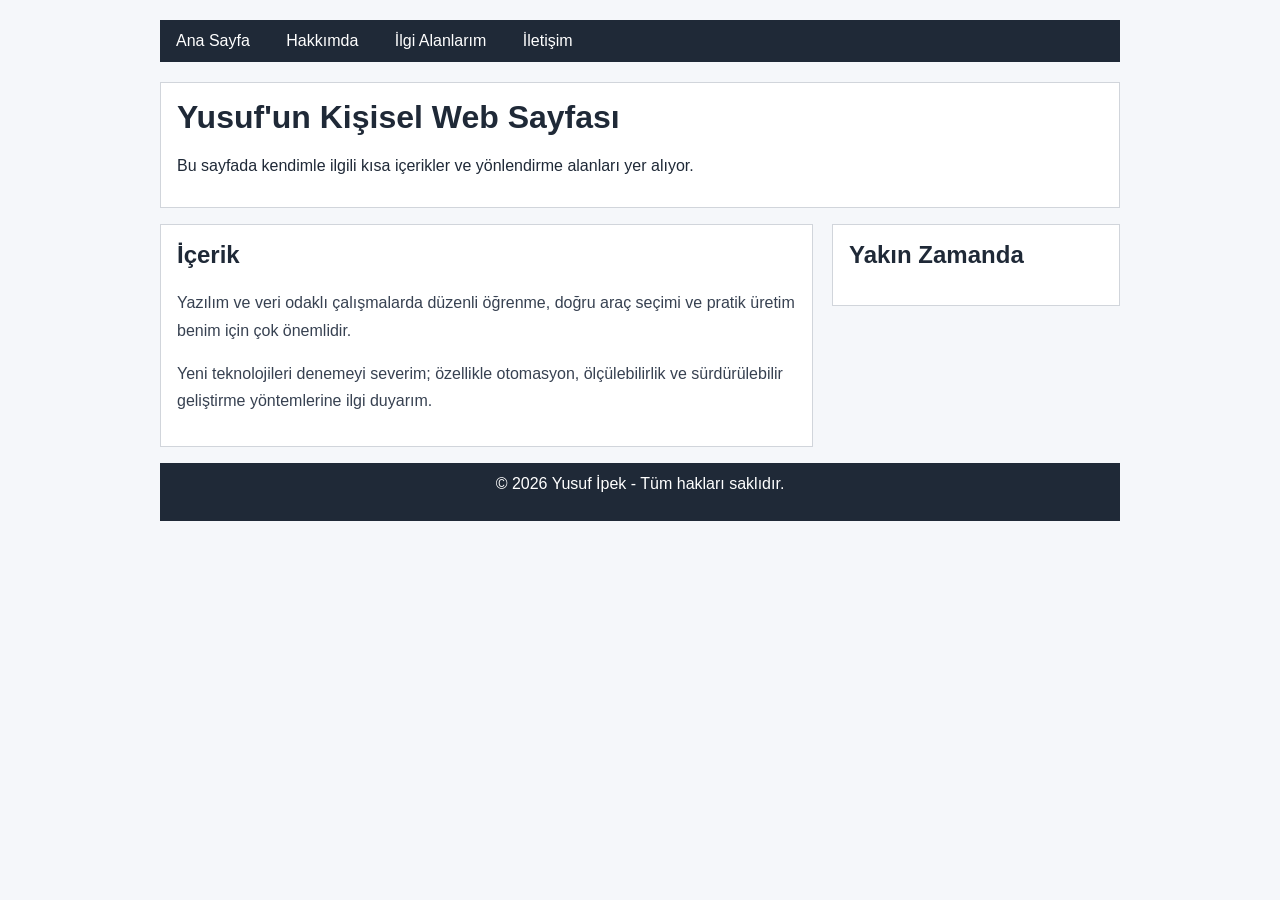
==== index.html @ bdb3c90d "utf-8 kaydı düzeltmesi" ====
<!doctype html>
<html lang="tr">
<head>
  <meta charset="utf-8">
  <meta name="viewport" content="width=device-width, initial-scale=1">
  <title>Yusuf - Ana Sayfa</title>
  <link rel="stylesheet" href="styles.css">
</head>
<body>
  <div class="container">
    <nav>
      <ul>
        <li><a href="index.html">Ana Sayfa</a></li>
        <li><a href="about.html">Hakkımda</a></li>
        <li><a href="interests.html">İlgi Alanlarım</a></li>
        <li><a href="contact.html">İletişim</a></li>
      </ul>
    </nav>

    <header>
      <h1>Yusuf'un Kişisel Web Sayfası</h1>
      <p>Bu sayfada kendimle ilgili kısa içerikler ve yönlendirme alanları yer alıyor.</p>
    </header>

    <main class="layout">
      <section class="content-box content">
        <h2>İçerik</h2>
        <p>Yazılım ve veri odaklı çalışmalarda düzenli öğrenme, doğru araç seçimi ve pratik üretim benim için çok önemlidir.</p>
        <p>Yeni teknolojileri denemeyi severim; özellikle otomasyon, ölçülebilirlik ve sürdürülebilir geliştirme yöntemlerine ilgi duyarım.</p>
      </section>

      <aside class="content-box sidebar">
        <h2>Yakın Zamanda</h2>
        <p></p>
        <p></p>
      </aside>
    </main>

    <footer>
      <p>© 2026 Yusuf İpek - Tüm hakları saklıdır.</p>
    </footer>
  </div>
</body>
</html>
---- styles.css ----
﻿body {
  margin: 0;
  font-family: Arial, sans-serif;
  background-color: #f5f7fa;
  color: #1f2937;
}

h1, h2, p {
  margin-top: 0;
}

.container {
  max-width: 960px;
  margin: 0 auto;
  padding: 20px;
}

nav ul {
  list-style: none;
  margin: 0 0 20px 0;
  padding: 0;
  background-color: #1f2937;
}

nav ul li {
  display: inline-block;
}

nav a {
  display: inline-block;
  padding: 12px 16px;
  color: #ffffff;
  text-decoration: none;
  transition: background-color 0.2s ease;
}

nav a:hover {
  background-color: #2563eb;
}

header {
  background-color: #ffffff;
  border: 1px solid #d1d5db;
  padding: 16px;
  margin-bottom: 16px;
}

.layout {
  font-size: 0;
  margin-bottom: 16px;
}

.content-box {
  display: inline-block;
  vertical-align: top;
  background-color: #ffffff;
  border: 1px solid #d1d5db;
  padding: 16px;
  box-sizing: border-box;
  font-size: 16px;
}

.content {
  width: 68%;
  margin-right: 2%;
}

.sidebar {
  width: 30%;
}

.content p {
  font-size: 16px;
  color: #374151;
  line-height: 1.7;
  text-align: left;
}

.sidebar p {
  font-size: 15px;
  color: #111827;
  line-height: 1.6;
  text-align: justify;
}

.content a,
.sidebar a {
  color: #2563eb;
  text-decoration: none;
}

.content a:hover,
.sidebar a:hover {
  text-decoration: underline;
}

.content ul,
.content ol,
.sidebar ul {
  margin: 0 0 14px 20px;
  padding: 0;
  line-height: 1.6;
  color: #374151;
}

footer {
  background-color: #1f2937;
  color: #ffffff;
  text-align: center;
  padding: 12px;
}
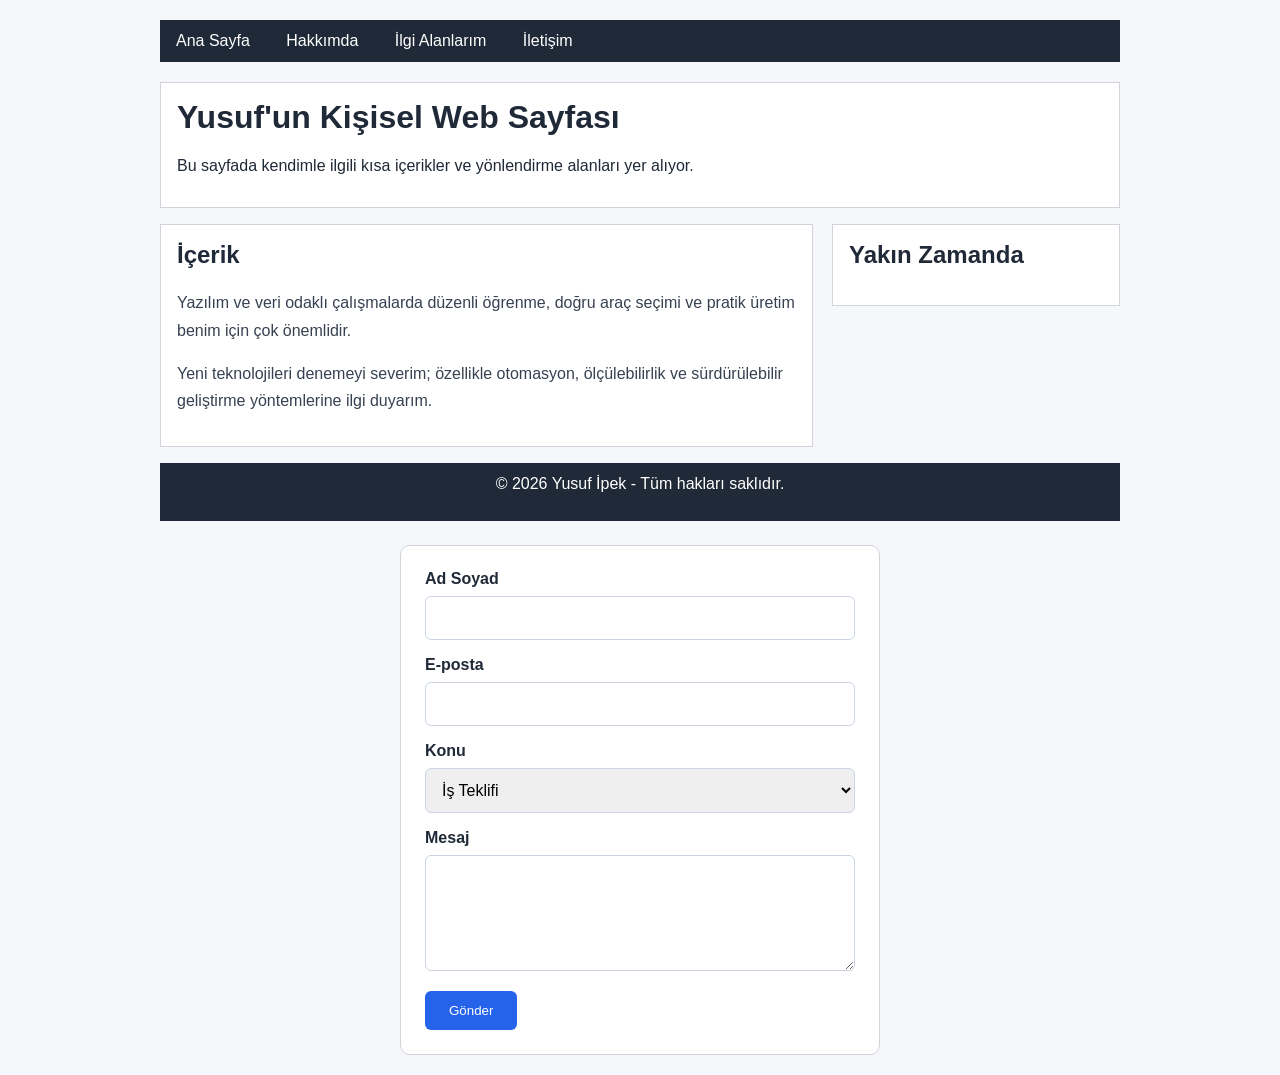
==== commit 39b61c50: "iletişim formu eklendi v1" ====
--- a/index.html
+++ b/index.html
@@ -39,6 +39,33 @@
     <footer>
       <p>© 2026 Yusuf İpek - Tüm hakları saklıdır.</p>
     </footer>
+    <div class="contact-container">
+      <form action="#" method="post">
+        <div>
+          <label for="full-name">Ad Soyad</label>
+          <input type="text" id="full-name" name="full-name">
+        </div>
+        <div>
+          <label for="email">E-posta</label>
+          <input type="email" id="email" name="email">
+        </div>
+        <div>
+          <label for="subject">Konu</label>
+          <select id="subject" name="subject">
+            <option value="is-teklifi">&#304;&#351; Teklifi</option>
+            <option value="soru">Soru</option>
+            <option value="geri-bildirim">Geri Bildirim</option>
+          </select>
+        </div>
+        <div>
+          <label for="message">Mesaj</label>
+          <textarea id="message" name="message" rows="5"></textarea>
+        </div>
+        <div>
+          <button type="submit">G&ouml;nder</button>
+        </div>
+      </form>
+    </div>
   </div>
 </body>
 </html>
--- a/styles.css
+++ b/styles.css
@@ -109,3 +109,40 @@
   text-align: center;
   padding: 12px;
 }
+
+.contact-container {
+  width: 50%;
+  margin: 24px auto 0;
+  padding: 24px;
+  background-color: #ffffff;
+  border: 1px solid #d1d5db;
+  border-radius: 10px;
+  box-sizing: border-box;
+}
+
+.contact-container label {
+  display: block;
+  margin-bottom: 8px;
+  font-weight: 600;
+}
+
+.contact-container input,
+.contact-container select,
+.contact-container textarea {
+  width: 100%;
+  padding: 12px;
+  margin-bottom: 16px;
+  border: 1px solid #cbd5e1;
+  border-radius: 6px;
+  box-sizing: border-box;
+  font: inherit;
+}
+
+.contact-container button {
+  background-color: #2563eb;
+  color: #ffffff;
+  border: none;
+  padding: 12px 24px;
+  border-radius: 6px;
+  cursor: pointer;
+}
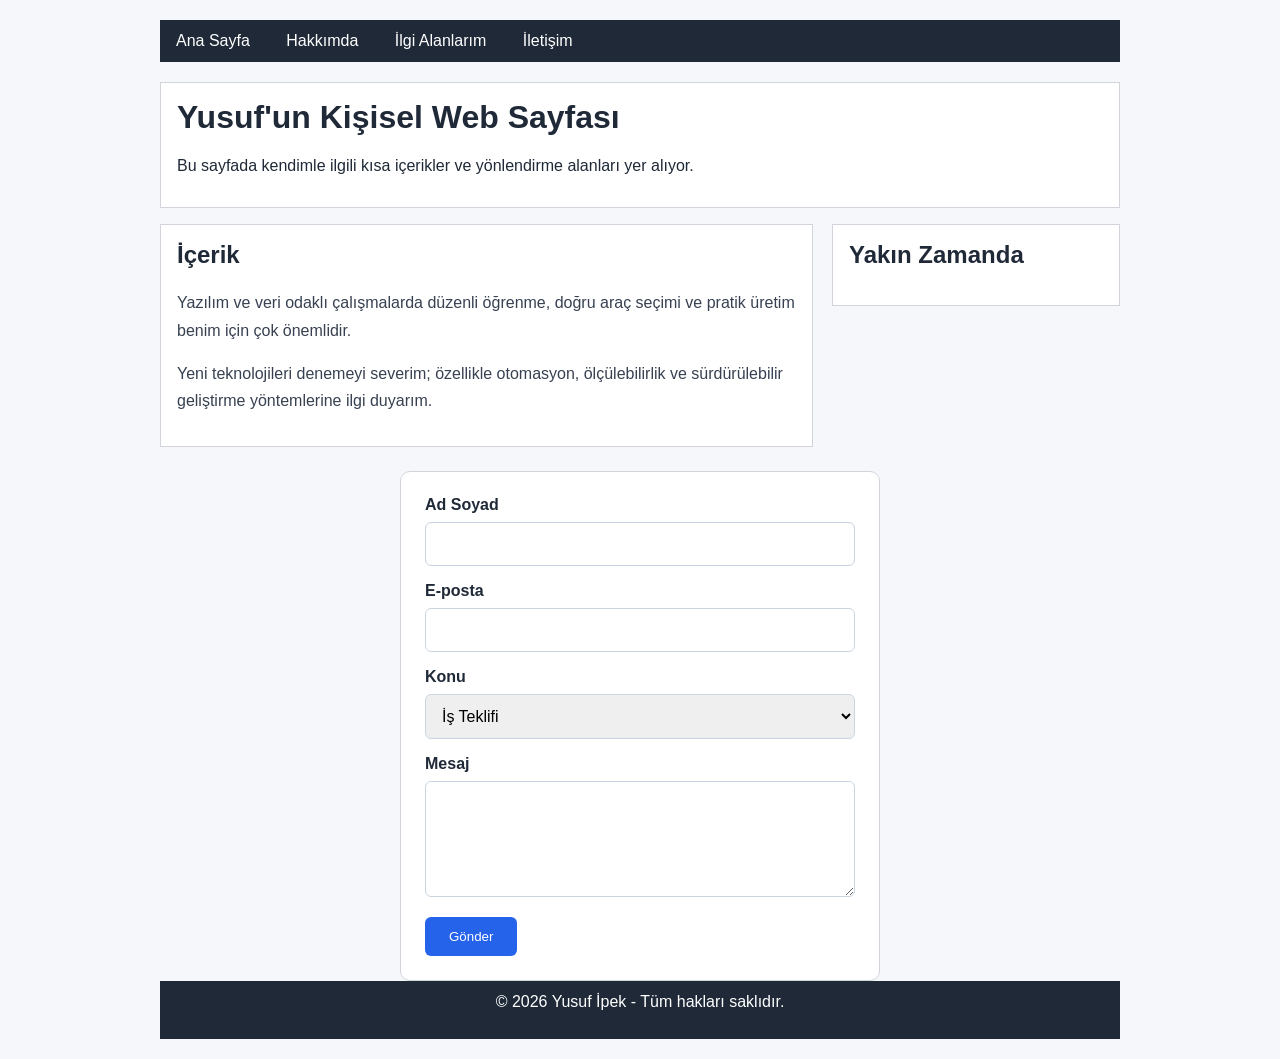
==== commit 2f8f5bbf: "iletişim formu eklendi v2" ====
--- a/index.html
+++ b/index.html
@@ -4,41 +4,38 @@
   <meta charset="utf-8">
   <meta name="viewport" content="width=device-width, initial-scale=1">
   <title>Yusuf - Ana Sayfa</title>
-  <link rel="stylesheet" href="styles.css">
+  <link rel="stylesheet" href="styles.css?v=2">
 </head>
 <body>
   <div class="container">
     <nav>
       <ul>
         <li><a href="index.html">Ana Sayfa</a></li>
-        <li><a href="about.html">Hakkımda</a></li>
-        <li><a href="interests.html">İlgi Alanlarım</a></li>
-        <li><a href="contact.html">İletişim</a></li>
+        <li><a href="about.html">Hakk&#305;mda</a></li>
+        <li><a href="interests.html">&#304;lgi Alanlar&#305;m</a></li>
+        <li><a href="contact.html">&#304;leti&#351;im</a></li>
       </ul>
     </nav>
 
     <header>
-      <h1>Yusuf'un Kişisel Web Sayfası</h1>
-      <p>Bu sayfada kendimle ilgili kısa içerikler ve yönlendirme alanları yer alıyor.</p>
+      <h1>Yusuf'un Ki&#351;isel Web Sayfas&#305;</h1>
+      <p>Bu sayfada kendimle ilgili k&#305;sa i&ccedil;erikler ve y&ouml;nlendirme alanlar&#305; yer al&#305;yor.</p>
     </header>
 
     <main class="layout">
       <section class="content-box content">
-        <h2>İçerik</h2>
-        <p>Yazılım ve veri odaklı çalışmalarda düzenli öğrenme, doğru araç seçimi ve pratik üretim benim için çok önemlidir.</p>
-        <p>Yeni teknolojileri denemeyi severim; özellikle otomasyon, ölçülebilirlik ve sürdürülebilir geliştirme yöntemlerine ilgi duyarım.</p>
+        <h2>&#304;&ccedil;erik</h2>
+        <p>Yaz&#305;l&#305;m ve veri odakl&#305; &ccedil;al&#305;&#351;malarda d&uuml;zenli &ouml;&#287;renme, do&#287;ru ara&ccedil; se&ccedil;imi ve pratik &uuml;retim benim i&ccedil;in &ccedil;ok &ouml;nemlidir.</p>
+        <p>Yeni teknolojileri denemeyi severim; &ouml;zellikle otomasyon, &ouml;l&ccedil;&uuml;lebilirlik ve s&uuml;rd&uuml;r&uuml;lebilir geli&#351;tirme y&ouml;ntemlerine ilgi duyar&#305;m.</p>
       </section>
 
       <aside class="content-box sidebar">
-        <h2>Yakın Zamanda</h2>
+        <h2>Yak&#305;n Zamanda</h2>
         <p></p>
         <p></p>
       </aside>
     </main>
 
-    <footer>
-      <p>© 2026 Yusuf İpek - Tüm hakları saklıdır.</p>
-    </footer>
     <div class="contact-container">
       <form action="#" method="post">
         <div>
@@ -66,6 +63,10 @@
         </div>
       </form>
     </div>
+
+    <footer>
+      <p>&copy; 2026 Yusuf &#304;pek - T&uuml;m haklar&#305; sakl&#305;d&#305;r.</p>
+    </footer>
   </div>
 </body>
 </html>
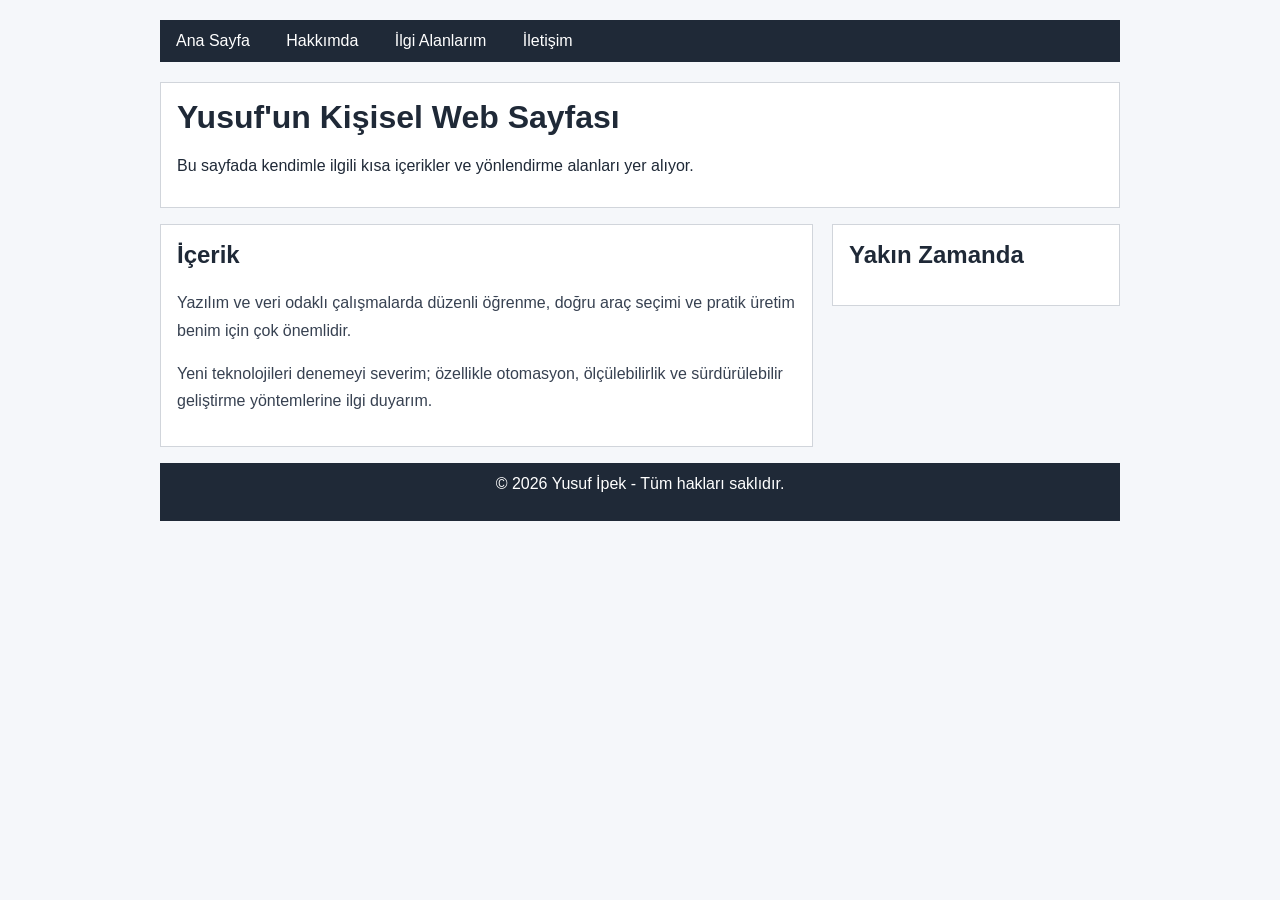
==== commit 4d264c71: "iletişim formu eklendi v3" ====
--- a/index.html
+++ b/index.html
@@ -11,61 +11,33 @@
     <nav>
       <ul>
         <li><a href="index.html">Ana Sayfa</a></li>
-        <li><a href="about.html">Hakk&#305;mda</a></li>
-        <li><a href="interests.html">&#304;lgi Alanlar&#305;m</a></li>
-        <li><a href="contact.html">&#304;leti&#351;im</a></li>
+        <li><a href="about.html">Hakkımda</a></li>
+        <li><a href="interests.html">İlgi Alanlarım</a></li>
+        <li><a href="contact.html">İletişim</a></li>
       </ul>
     </nav>
 
     <header>
-      <h1>Yusuf'un Ki&#351;isel Web Sayfas&#305;</h1>
-      <p>Bu sayfada kendimle ilgili k&#305;sa i&ccedil;erikler ve y&ouml;nlendirme alanlar&#305; yer al&#305;yor.</p>
+      <h1>Yusuf'un Kişisel Web Sayfası</h1>
+      <p>Bu sayfada kendimle ilgili kısa içerikler ve yönlendirme alanları yer alıyor.</p>
     </header>
 
     <main class="layout">
       <section class="content-box content">
-        <h2>&#304;&ccedil;erik</h2>
-        <p>Yaz&#305;l&#305;m ve veri odakl&#305; &ccedil;al&#305;&#351;malarda d&uuml;zenli &ouml;&#287;renme, do&#287;ru ara&ccedil; se&ccedil;imi ve pratik &uuml;retim benim i&ccedil;in &ccedil;ok &ouml;nemlidir.</p>
-        <p>Yeni teknolojileri denemeyi severim; &ouml;zellikle otomasyon, &ouml;l&ccedil;&uuml;lebilirlik ve s&uuml;rd&uuml;r&uuml;lebilir geli&#351;tirme y&ouml;ntemlerine ilgi duyar&#305;m.</p>
+        <h2>İçerik</h2>
+        <p>Yazılım ve veri odaklı çalışmalarda düzenli öğrenme, doğru araç seçimi ve pratik üretim benim için çok önemlidir.</p>
+        <p>Yeni teknolojileri denemeyi severim; özellikle otomasyon, ölçülebilirlik ve sürdürülebilir geliştirme yöntemlerine ilgi duyarım.</p>
       </section>
 
       <aside class="content-box sidebar">
-        <h2>Yak&#305;n Zamanda</h2>
+        <h2>Yakın Zamanda</h2>
         <p></p>
         <p></p>
       </aside>
     </main>
 
-    <div class="contact-container">
-      <form action="#" method="post">
-        <div>
-          <label for="full-name">Ad Soyad</label>
-          <input type="text" id="full-name" name="full-name">
-        </div>
-        <div>
-          <label for="email">E-posta</label>
-          <input type="email" id="email" name="email">
-        </div>
-        <div>
-          <label for="subject">Konu</label>
-          <select id="subject" name="subject">
-            <option value="is-teklifi">&#304;&#351; Teklifi</option>
-            <option value="soru">Soru</option>
-            <option value="geri-bildirim">Geri Bildirim</option>
-          </select>
-        </div>
-        <div>
-          <label for="message">Mesaj</label>
-          <textarea id="message" name="message" rows="5"></textarea>
-        </div>
-        <div>
-          <button type="submit">G&ouml;nder</button>
-        </div>
-      </form>
-    </div>
-
     <footer>
-      <p>&copy; 2026 Yusuf &#304;pek - T&uuml;m haklar&#305; sakl&#305;d&#305;r.</p>
+      <p>© 2026 Yusuf İpek - Tüm hakları saklıdır.</p>
     </footer>
   </div>
 </body>
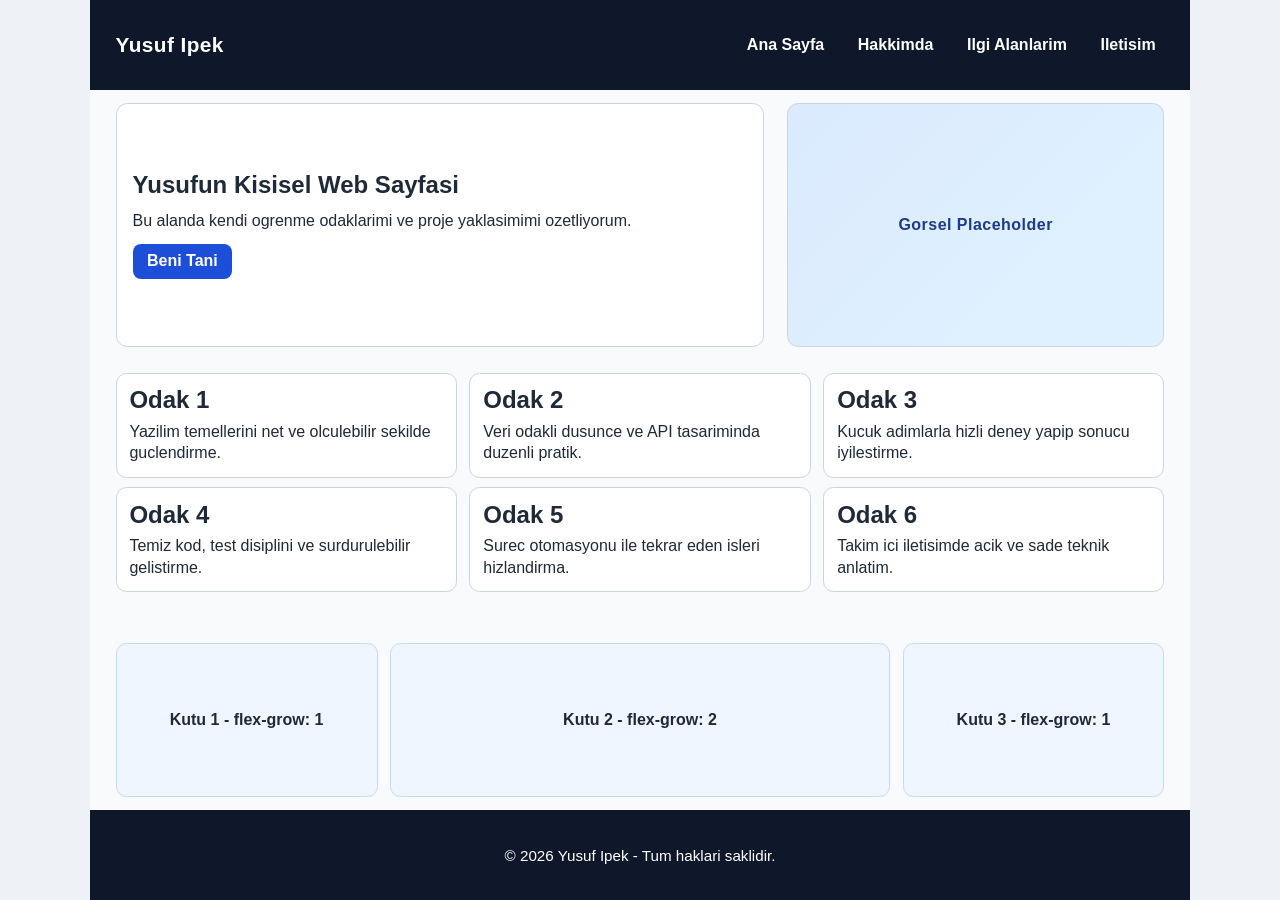
==== commit 2c383b6f: "responsive tasarım v1" ====
--- a/index.html
+++ b/index.html
@@ -4,40 +4,64 @@
   <meta charset="utf-8">
   <meta name="viewport" content="width=device-width, initial-scale=1">
   <title>Yusuf - Ana Sayfa</title>
-  <link rel="stylesheet" href="styles.css?v=2">
+  <link rel="stylesheet" href="styles.css">
 </head>
 <body>
-  <div class="container">
-    <nav>
-      <ul>
+  <div class="wrapper">
+    <nav class="navbar">
+      <div class="logo">Yusuf Ipek</div>
+      <ul class="nav-links">
         <li><a href="index.html">Ana Sayfa</a></li>
-        <li><a href="about.html">Hakkımda</a></li>
-        <li><a href="interests.html">İlgi Alanlarım</a></li>
-        <li><a href="contact.html">İletişim</a></li>
+        <li><a href="about.html">Hakkimda</a></li>
+        <li><a href="interests.html">Ilgi Alanlarim</a></li>
+        <li><a href="contact.html">Iletisim</a></li>
       </ul>
     </nav>
 
-    <header>
-      <h1>Yusuf'un Kişisel Web Sayfası</h1>
-      <p>Bu sayfada kendimle ilgili kısa içerikler ve yönlendirme alanları yer alıyor.</p>
-    </header>
+    <section class="hero">
+      <div class="hero-copy">
+        <h1>Yusufun Kisisel Web Sayfasi</h1>
+        <p>Bu alanda kendi ogrenme odaklarimi ve proje yaklasimimi ozetliyorum.</p>
+        <a class="hero-btn" href="about.html">Beni Tani</a>
+      </div>
+      <div class="hero-visual">Gorsel Placeholder</div>
+    </section>
 
-    <main class="layout">
-      <section class="content-box content">
-        <h2>İçerik</h2>
-        <p>Yazılım ve veri odaklı çalışmalarda düzenli öğrenme, doğru araç seçimi ve pratik üretim benim için çok önemlidir.</p>
-        <p>Yeni teknolojileri denemeyi severim; özellikle otomasyon, ölçülebilirlik ve sürdürülebilir geliştirme yöntemlerine ilgi duyarım.</p>
-      </section>
+    <section class="cards-section">
+      <article class="info-card">
+        <h2>Odak 1</h2>
+        <p>Yazilim temellerini net ve olculebilir sekilde guclendirme.</p>
+      </article>
+      <article class="info-card">
+        <h2>Odak 2</h2>
+        <p>Veri odakli dusunce ve API tasariminda duzenli pratik.</p>
+      </article>
+      <article class="info-card">
+        <h2>Odak 3</h2>
+        <p>Kucuk adimlarla hizli deney yapip sonucu iyilestirme.</p>
+      </article>
+      <article class="info-card">
+        <h2>Odak 4</h2>
+        <p>Temiz kod, test disiplini ve surdurulebilir gelistirme.</p>
+      </article>
+      <article class="info-card">
+        <h2>Odak 5</h2>
+        <p>Surec otomasyonu ile tekrar eden isleri hizlandirma.</p>
+      </article>
+      <article class="info-card">
+        <h2>Odak 6</h2>
+        <p>Takim ici iletisimde acik ve sade teknik anlatim.</p>
+      </article>
+    </section>
 
-      <aside class="content-box sidebar">
-        <h2>Yakın Zamanda</h2>
-        <p></p>
-        <p></p>
-      </aside>
-    </main>
+    <section class="grow-recap">
+      <div class="grow-box grow-1">Kutu 1 - flex-grow: 1</div>
+      <div class="grow-box grow-2">Kutu 2 - flex-grow: 2</div>
+      <div class="grow-box grow-3">Kutu 3 - flex-grow: 1</div>
+    </section>
 
-    <footer>
-      <p>© 2026 Yusuf İpek - Tüm hakları saklıdır.</p>
+    <footer class="footer">
+      <p>&copy; 2026 Yusuf Ipek - Tum haklari saklidir.</p>
     </footer>
   </div>
 </body>
--- a/styles.css
+++ b/styles.css
@@ -1,148 +1,211 @@
-﻿body {
+* {
+  box-sizing: border-box;
+}
+
+body {
   margin: 0;
+  min-height: 100vh;
   font-family: Arial, sans-serif;
-  background-color: #f5f7fa;
+  background: #eef2f7;
   color: #1f2937;
 }
 
-h1, h2, p {
-  margin-top: 0;
-}
-
-.container {
-  max-width: 960px;
+h1,
+h2,
+p {
+  margin: 0;
+}
+
+.wrapper {
+  width: min(1100px, 100%);
+  height: 100vh;
   margin: 0 auto;
-  padding: 20px;
-}
-
-nav ul {
+  display: flex;
+  flex-direction: column;
+  background: #f8fafc;
+}
+
+.navbar {
+  height: 10vh;
+  padding: 0 2vw;
+  display: flex;
+  justify-content: space-between;
+  align-items: center;
+  background: #0f172a;
+  color: #ffffff;
+}
+
+.logo {
+  font-size: clamp(1rem, 2vw, 1.3rem);
+  font-weight: 700;
+  letter-spacing: 0.02em;
+}
+
+.nav-links {
+  margin: 0;
+  padding: 0;
   list-style: none;
-  margin: 0 0 20px 0;
-  padding: 0;
-  background-color: #1f2937;
-}
-
-nav ul li {
-  display: inline-block;
-}
-
-nav a {
-  display: inline-block;
-  padding: 12px 16px;
+  display: flex;
+  gap: 1rem;
+}
+
+.nav-links a {
   color: #ffffff;
   text-decoration: none;
-  transition: background-color 0.2s ease;
-}
-
-nav a:hover {
-  background-color: #2563eb;
-}
-
-header {
-  background-color: #ffffff;
-  border: 1px solid #d1d5db;
-  padding: 16px;
-  margin-bottom: 16px;
-}
-
-.layout {
-  font-size: 0;
-  margin-bottom: 16px;
-}
-
-.content-box {
-  display: inline-block;
-  vertical-align: top;
-  background-color: #ffffff;
-  border: 1px solid #d1d5db;
-  padding: 16px;
-  box-sizing: border-box;
-  font-size: 16px;
-}
-
-.content {
-  width: 68%;
-  margin-right: 2%;
-}
-
-.sidebar {
-  width: 30%;
-}
-
-.content p {
-  font-size: 16px;
-  color: #374151;
-  line-height: 1.7;
-  text-align: left;
-}
-
-.sidebar p {
-  font-size: 15px;
-  color: #111827;
-  line-height: 1.6;
-  text-align: justify;
-}
-
-.content a,
-.sidebar a {
-  color: #2563eb;
+  font-weight: 600;
+  padding: 0.4rem 0.55rem;
+  border-radius: 0.4rem;
+}
+
+.nav-links a:hover,
+.nav-links a:focus-visible {
+  background: #2563eb;
+  outline: none;
+}
+
+.hero {
+  height: 30vh;
+  padding: 1.4vh 2vw;
+  display: flex;
+  flex-direction: row;
+  justify-content: space-between;
+  align-items: stretch;
+  gap: 1.4rem;
+}
+
+.hero-copy,
+.hero-visual {
+  border: 1px solid #cbd5e1;
+  border-radius: 0.7rem;
+  background: #ffffff;
+}
+
+.hero-copy {
+  flex: 1 1 60%;
+  padding: 1rem;
+  display: flex;
+  flex-direction: column;
+  justify-content: center;
+  gap: 0.7rem;
+  min-width: 0;
+}
+
+.hero-copy p {
+  line-height: 1.4;
+}
+
+.hero-btn {
+  width: fit-content;
+  padding: 0.55rem 0.9rem;
+  border-radius: 0.5rem;
+  background: #1d4ed8;
+  color: #ffffff;
   text-decoration: none;
-}
-
-.content a:hover,
-.sidebar a:hover {
-  text-decoration: underline;
-}
-
-.content ul,
-.content ol,
-.sidebar ul {
-  margin: 0 0 14px 20px;
-  padding: 0;
-  line-height: 1.6;
-  color: #374151;
-}
-
-footer {
-  background-color: #1f2937;
-  color: #ffffff;
+  font-weight: 600;
+}
+
+.hero-btn:hover,
+.hero-btn:focus-visible {
+  background: #1e40af;
+  outline: none;
+}
+
+.hero-visual {
+  flex: 0 1 36%;
+  display: flex;
+  align-items: center;
+  justify-content: center;
+  background: linear-gradient(135deg, #dbeafe, #e0f2fe);
+  color: #1e3a8a;
+  font-weight: 700;
+  letter-spacing: 0.03em;
+}
+
+.cards-section {
+  height: 30vh;
+  padding: 1.4vh 2vw;
+  display: flex;
+  flex-wrap: wrap;
+  gap: 1vh 1vw;
+  align-content: flex-start;
+}
+
+.info-card {
+  flex: 1 1 calc((100% - 2vw) / 3);
+  min-width: 180px;
+  border: 1px solid #cbd5e1;
+  border-radius: 0.65rem;
+  background: #ffffff;
+  padding: 0.8rem;
+  display: flex;
+  flex-direction: column;
+  justify-content: center;
+  gap: 0.4rem;
+  min-height: 0;
+}
+
+.info-card p {
+  line-height: 1.35;
+}
+
+.grow-recap {
+  height: 20vh;
+  padding: 1.4vh 2vw;
+  display: flex;
+  align-items: stretch;
+  gap: 1vw;
+}
+
+.grow-box {
+  flex-basis: 0;
+  border: 1px solid #bfdbfe;
+  border-radius: 0.65rem;
+  background: #eff6ff;
+  display: flex;
+  align-items: center;
+  justify-content: center;
+  font-weight: 700;
   text-align: center;
-  padding: 12px;
-}
-
-.contact-container {
-  width: 50%;
-  margin: 24px auto 0;
-  padding: 24px;
-  background-color: #ffffff;
-  border: 1px solid #d1d5db;
-  border-radius: 10px;
-  box-sizing: border-box;
-}
-
-.contact-container label {
-  display: block;
-  margin-bottom: 8px;
-  font-weight: 600;
-}
-
-.contact-container input,
-.contact-container select,
-.contact-container textarea {
-  width: 100%;
-  padding: 12px;
-  margin-bottom: 16px;
-  border: 1px solid #cbd5e1;
-  border-radius: 6px;
-  box-sizing: border-box;
-  font: inherit;
-}
-
-.contact-container button {
-  background-color: #2563eb;
-  color: #ffffff;
-  border: none;
-  padding: 12px 24px;
-  border-radius: 6px;
-  cursor: pointer;
-}
+  padding: 0.7rem;
+}
+
+.grow-1 {
+  flex-grow: 1;
+}
+
+.grow-2 {
+  flex-grow: 2;
+}
+
+.grow-3 {
+  flex-grow: 1;
+}
+
+.footer {
+  height: 10vh;
+  display: flex;
+  justify-content: center;
+  align-items: center;
+  background: #0f172a;
+  color: #ffffff;
+  padding: 0 1rem;
+  text-align: center;
+}
+
+.footer p {
+  font-size: 0.95rem;
+}
+
+@media (max-width: 860px) {
+  .nav-links {
+    gap: 0.4rem;
+    font-size: 0.9rem;
+  }
+
+  .hero-copy,
+  .hero-visual,
+  .info-card,
+  .grow-box {
+    font-size: 0.9rem;
+  }
+}
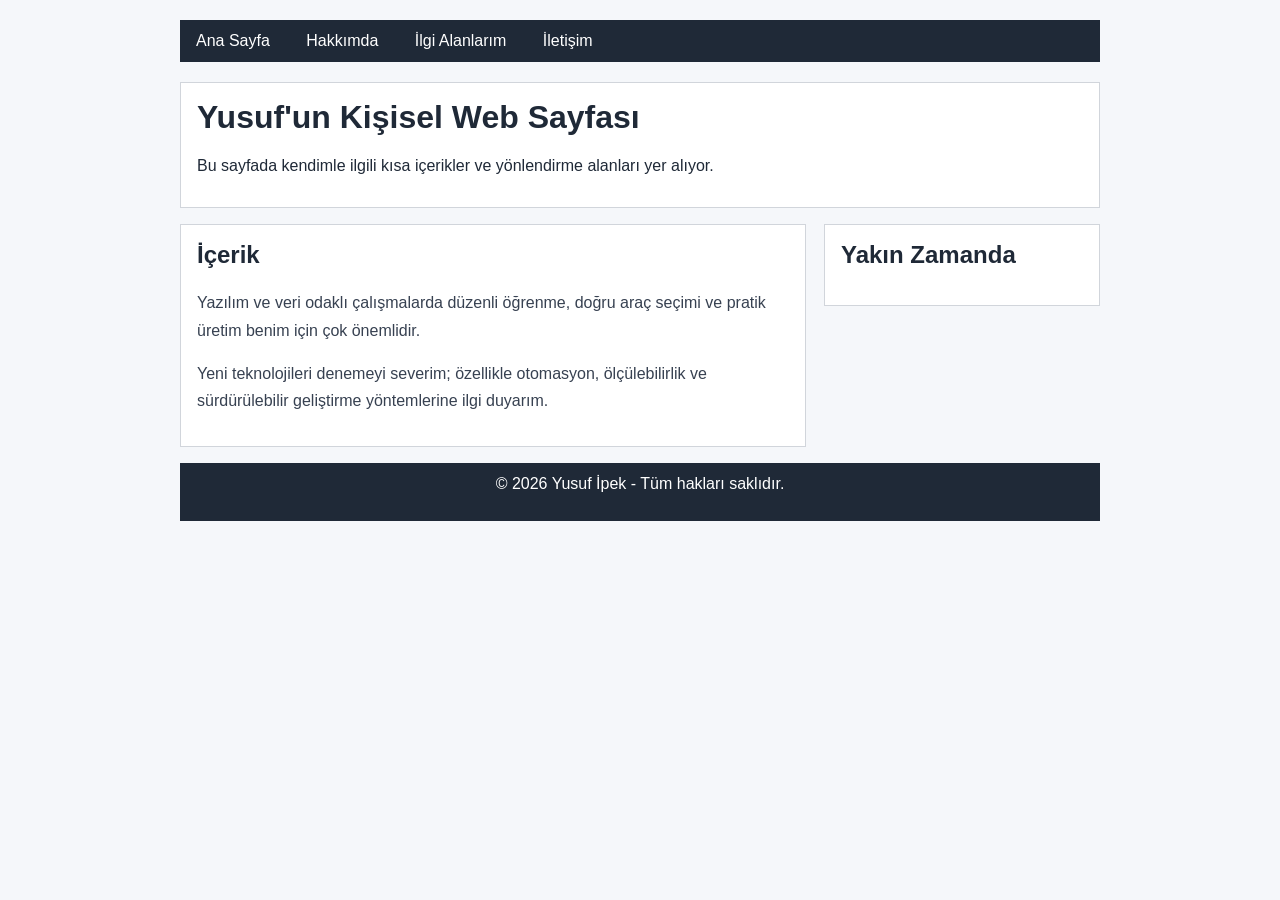
==== commit 72341200: "responsive tasarım v2" ====
--- a/index.html
+++ b/index.html
@@ -4,64 +4,40 @@
   <meta charset="utf-8">
   <meta name="viewport" content="width=device-width, initial-scale=1">
   <title>Yusuf - Ana Sayfa</title>
-  <link rel="stylesheet" href="styles.css">
+  <link rel="stylesheet" href="styles.css?v=2">
 </head>
 <body>
-  <div class="wrapper">
-    <nav class="navbar">
-      <div class="logo">Yusuf Ipek</div>
-      <ul class="nav-links">
+  <div class="container">
+    <nav>
+      <ul>
         <li><a href="index.html">Ana Sayfa</a></li>
-        <li><a href="about.html">Hakkimda</a></li>
-        <li><a href="interests.html">Ilgi Alanlarim</a></li>
-        <li><a href="contact.html">Iletisim</a></li>
+        <li><a href="about.html">Hakkımda</a></li>
+        <li><a href="interests.html">İlgi Alanlarım</a></li>
+        <li><a href="contact.html">İletişim</a></li>
       </ul>
     </nav>
 
-    <section class="hero">
-      <div class="hero-copy">
-        <h1>Yusufun Kisisel Web Sayfasi</h1>
-        <p>Bu alanda kendi ogrenme odaklarimi ve proje yaklasimimi ozetliyorum.</p>
-        <a class="hero-btn" href="about.html">Beni Tani</a>
-      </div>
-      <div class="hero-visual">Gorsel Placeholder</div>
-    </section>
+    <header>
+      <h1>Yusuf'un Kişisel Web Sayfası</h1>
+      <p>Bu sayfada kendimle ilgili kısa içerikler ve yönlendirme alanları yer alıyor.</p>
+    </header>
 
-    <section class="cards-section">
-      <article class="info-card">
-        <h2>Odak 1</h2>
-        <p>Yazilim temellerini net ve olculebilir sekilde guclendirme.</p>
-      </article>
-      <article class="info-card">
-        <h2>Odak 2</h2>
-        <p>Veri odakli dusunce ve API tasariminda duzenli pratik.</p>
-      </article>
-      <article class="info-card">
-        <h2>Odak 3</h2>
-        <p>Kucuk adimlarla hizli deney yapip sonucu iyilestirme.</p>
-      </article>
-      <article class="info-card">
-        <h2>Odak 4</h2>
-        <p>Temiz kod, test disiplini ve surdurulebilir gelistirme.</p>
-      </article>
-      <article class="info-card">
-        <h2>Odak 5</h2>
-        <p>Surec otomasyonu ile tekrar eden isleri hizlandirma.</p>
-      </article>
-      <article class="info-card">
-        <h2>Odak 6</h2>
-        <p>Takim ici iletisimde acik ve sade teknik anlatim.</p>
-      </article>
-    </section>
+    <main class="layout">
+      <section class="content-box content">
+        <h2>İçerik</h2>
+        <p>Yazılım ve veri odaklı çalışmalarda düzenli öğrenme, doğru araç seçimi ve pratik üretim benim için çok önemlidir.</p>
+        <p>Yeni teknolojileri denemeyi severim; özellikle otomasyon, ölçülebilirlik ve sürdürülebilir geliştirme yöntemlerine ilgi duyarım.</p>
+      </section>
 
-    <section class="grow-recap">
-      <div class="grow-box grow-1">Kutu 1 - flex-grow: 1</div>
-      <div class="grow-box grow-2">Kutu 2 - flex-grow: 2</div>
-      <div class="grow-box grow-3">Kutu 3 - flex-grow: 1</div>
-    </section>
+      <aside class="content-box sidebar">
+        <h2>Yakın Zamanda</h2>
+        <p></p>
+        <p></p>
+      </aside>
+    </main>
 
-    <footer class="footer">
-      <p>&copy; 2026 Yusuf Ipek - Tum haklari saklidir.</p>
+    <footer>
+      <p>© 2026 Yusuf İpek - Tüm hakları saklıdır.</p>
     </footer>
   </div>
 </body>
--- a/styles.css
+++ b/styles.css
@@ -5,17 +5,182 @@
 body {
   margin: 0;
   min-height: 100vh;
-  font-family: Arial, sans-serif;
-  background: #eef2f7;
+  font-family: "Segoe UI", Arial, sans-serif;
+  background-color: #f5f7fa;
   color: #1f2937;
 }
 
 h1,
 h2,
 p {
+  margin-top: 0;
+}
+
+/* Eski yapi: index + contact */
+.container {
+  max-width: 960px;
+  margin: 0 auto;
+  padding: 20px;
+}
+
+.container nav ul {
+  list-style: none;
+  margin: 0 0 20px 0;
+  padding: 0;
+  background-color: #1f2937;
+}
+
+.container nav ul li {
+  display: inline-block;
+}
+
+.container nav a {
+  display: inline-block;
+  padding: 12px 16px;
+  color: #ffffff;
+  text-decoration: none;
+  transition: background-color 0.2s ease;
+}
+
+.container nav a:hover {
+  background-color: #2563eb;
+}
+
+.container header {
+  background-color: #ffffff;
+  border: 1px solid #d1d5db;
+  padding: 16px;
+  margin-bottom: 16px;
+}
+
+.layout {
+  font-size: 0;
+  margin-bottom: 16px;
+}
+
+.content-box {
+  display: inline-block;
+  vertical-align: top;
+  background-color: #ffffff;
+  border: 1px solid #d1d5db;
+  padding: 16px;
+  font-size: 16px;
+}
+
+.content {
+  width: 68%;
+  margin-right: 2%;
+}
+
+.sidebar {
+  width: 30%;
+}
+
+.content p {
+  font-size: 16px;
+  color: #374151;
+  line-height: 1.7;
+  text-align: left;
+}
+
+.sidebar p {
+  font-size: 15px;
+  color: #111827;
+  line-height: 1.6;
+  text-align: justify;
+}
+
+.content a,
+.sidebar a {
+  color: #2563eb;
+  text-decoration: none;
+}
+
+.content a:hover,
+.sidebar a:hover {
+  text-decoration: underline;
+}
+
+.content ul,
+.content ol,
+.sidebar ul {
+  margin: 0 0 14px 20px;
+  padding: 0;
+  line-height: 1.6;
+  color: #374151;
+}
+
+.container > footer {
+  background-color: #1f2937;
+  color: #ffffff;
+  text-align: center;
+  padding: 12px;
+}
+
+.contact-container {
+  width: 50%;
+  margin: 24px auto;
+  padding: 24px;
+  background-color: #ffffff;
+  border: 1px solid #d1d5db;
+}
+
+.contact-container label {
+  display: block;
+  margin-bottom: 8px;
+  font-weight: 600;
+}
+
+.contact-container input[type="text"],
+.contact-container input[type="email"],
+.contact-container select,
+.contact-container textarea {
+  width: 100%;
+  padding: 12px;
+  margin-bottom: 16px;
+  border: 1px solid #e5e7eb;
+  font: inherit;
+}
+
+.choice-group {
+  margin: 0 0 20px;
+  padding: 18px 20px;
+  border: 1px solid #e5e7eb;
+}
+
+.choice-group legend {
+  padding: 0 8px;
+  font-weight: 600;
+}
+
+.contact-container .choice-option {
+  display: flex;
+  align-items: center;
+  justify-content: flex-start;
+  gap: 12px;
+  margin-bottom: 12px;
+  font-weight: 400;
+}
+
+.contact-container .choice-option:last-child {
+  margin-bottom: 0;
+}
+
+.contact-container .choice-option input {
+  flex: 0 0 auto;
+  width: auto;
   margin: 0;
 }
 
+.contact-container button {
+  background-color: #2563eb;
+  color: #ffffff;
+  border: none;
+  padding: 12px 24px;
+  cursor: pointer;
+}
+
+/* Yeni yapi: about + interests */
 .wrapper {
   width: min(1100px, 100%);
   height: 100vh;
@@ -54,7 +219,6 @@
   text-decoration: none;
   font-weight: 600;
   padding: 0.4rem 0.55rem;
-  border-radius: 0.4rem;
 }
 
 .nav-links a:hover,
@@ -76,7 +240,6 @@
 .hero-copy,
 .hero-visual {
   border: 1px solid #cbd5e1;
-  border-radius: 0.7rem;
   background: #ffffff;
 }
 
@@ -97,7 +260,6 @@
 .hero-btn {
   width: fit-content;
   padding: 0.55rem 0.9rem;
-  border-radius: 0.5rem;
   background: #1d4ed8;
   color: #ffffff;
   text-decoration: none;
@@ -122,7 +284,7 @@
 }
 
 .cards-section {
-  height: 30vh;
+  height: 15vh;
   padding: 1.4vh 2vw;
   display: flex;
   flex-wrap: wrap;
@@ -134,7 +296,6 @@
   flex: 1 1 calc((100% - 2vw) / 3);
   min-width: 180px;
   border: 1px solid #cbd5e1;
-  border-radius: 0.65rem;
   background: #ffffff;
   padding: 0.8rem;
   display: flex;
@@ -149,7 +310,7 @@
 }
 
 .grow-recap {
-  height: 20vh;
+  height: 10vh;
   padding: 1.4vh 2vw;
   display: flex;
   align-items: stretch;
@@ -159,7 +320,6 @@
 .grow-box {
   flex-basis: 0;
   border: 1px solid #bfdbfe;
-  border-radius: 0.65rem;
   background: #eff6ff;
   display: flex;
   align-items: center;
@@ -194,6 +354,7 @@
 
 .footer p {
   font-size: 0.95rem;
+  margin: 0;
 }
 
 @media (max-width: 860px) {
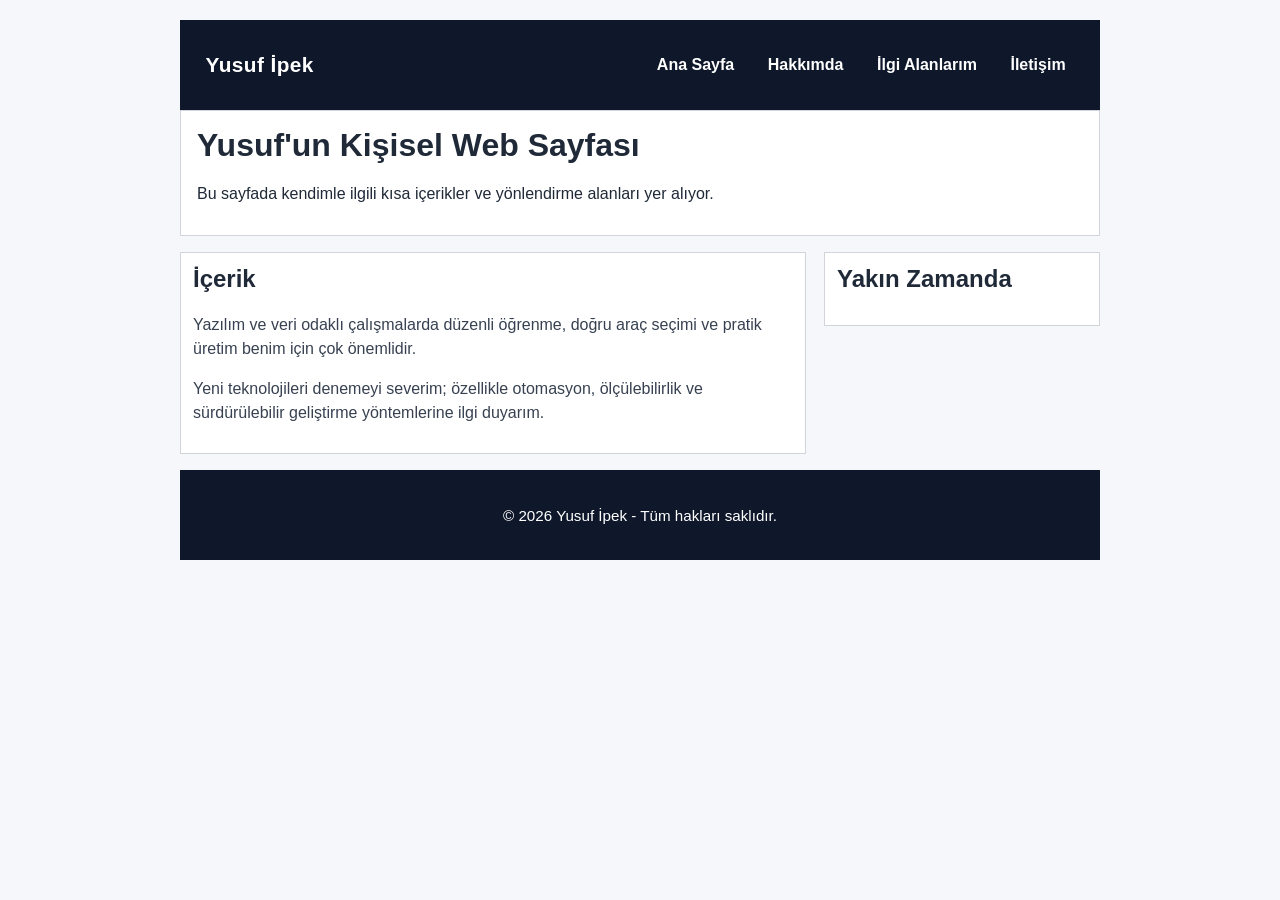
==== commit 09385158: "responsive tasarım v3" ====
--- a/index.html
+++ b/index.html
@@ -8,8 +8,9 @@
 </head>
 <body>
   <div class="container">
-    <nav>
-      <ul>
+    <nav class="navbar">
+      <div class="logo">Yusuf İpek</div>
+      <ul class="nav-links">
         <li><a href="index.html">Ana Sayfa</a></li>
         <li><a href="about.html">Hakkımda</a></li>
         <li><a href="interests.html">İlgi Alanlarım</a></li>
@@ -36,7 +37,7 @@
       </aside>
     </main>
 
-    <footer>
+    <footer class="footer">
       <p>© 2026 Yusuf İpek - Tüm hakları saklıdır.</p>
     </footer>
   </div>
--- a/styles.css
+++ b/styles.css
@@ -23,29 +23,6 @@
   padding: 20px;
 }
 
-.container nav ul {
-  list-style: none;
-  margin: 0 0 20px 0;
-  padding: 0;
-  background-color: #1f2937;
-}
-
-.container nav ul li {
-  display: inline-block;
-}
-
-.container nav a {
-  display: inline-block;
-  padding: 12px 16px;
-  color: #ffffff;
-  text-decoration: none;
-  transition: background-color 0.2s ease;
-}
-
-.container nav a:hover {
-  background-color: #2563eb;
-}
-
 .container header {
   background-color: #ffffff;
   border: 1px solid #d1d5db;
@@ -63,7 +40,7 @@
   vertical-align: top;
   background-color: #ffffff;
   border: 1px solid #d1d5db;
-  padding: 16px;
+  padding: 12px;
   font-size: 16px;
 }
 
@@ -79,14 +56,14 @@
 .content p {
   font-size: 16px;
   color: #374151;
-  line-height: 1.7;
+  line-height: 1.5;
   text-align: left;
 }
 
 .sidebar p {
   font-size: 15px;
   color: #111827;
-  line-height: 1.6;
+  line-height: 1.45;
   text-align: justify;
 }
 
@@ -108,13 +85,6 @@
   padding: 0;
   line-height: 1.6;
   color: #374151;
-}
-
-.container > footer {
-  background-color: #1f2937;
-  color: #ffffff;
-  text-align: center;
-  padding: 12px;
 }
 
 .contact-container {
@@ -284,7 +254,7 @@
 }
 
 .cards-section {
-  height: 15vh;
+  height: 30vh;
   padding: 1.4vh 2vw;
   display: flex;
   flex-wrap: wrap;
@@ -310,7 +280,7 @@
 }
 
 .grow-recap {
-  height: 10vh;
+  height: 20vh;
   padding: 1.4vh 2vw;
   display: flex;
   align-items: stretch;
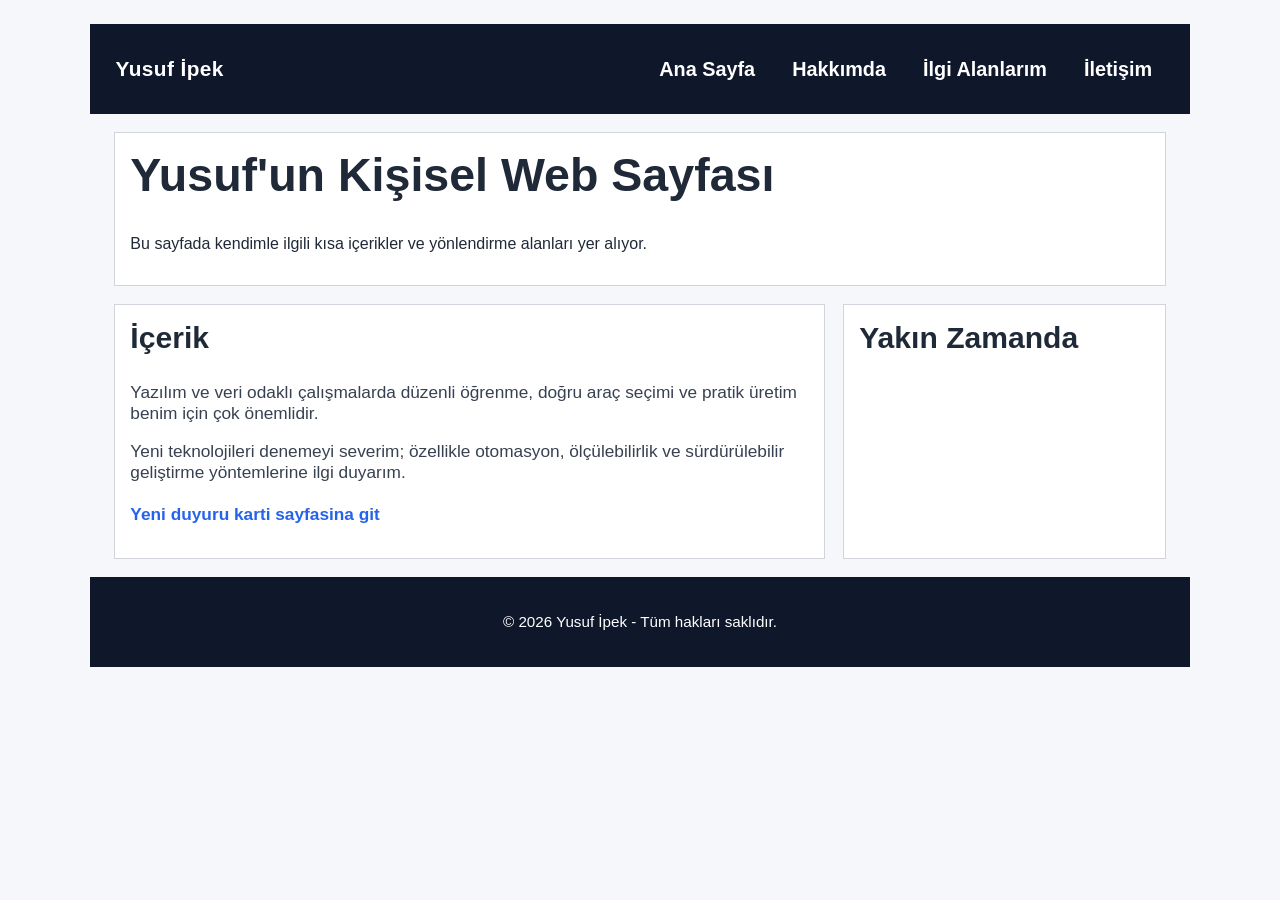
==== commit 4609acdb: "duyuru sayfası" ====
--- a/index.html
+++ b/index.html
@@ -4,7 +4,7 @@
   <meta charset="utf-8">
   <meta name="viewport" content="width=device-width, initial-scale=1">
   <title>Yusuf - Ana Sayfa</title>
-  <link rel="stylesheet" href="styles.css?v=2">
+  <link rel="stylesheet" href="styles.css?v=3">
 </head>
 <body>
   <div class="container">
@@ -28,6 +28,7 @@
         <h2>İçerik</h2>
         <p>Yazılım ve veri odaklı çalışmalarda düzenli öğrenme, doğru araç seçimi ve pratik üretim benim için çok önemlidir.</p>
         <p>Yeni teknolojileri denemeyi severim; özellikle otomasyon, ölçülebilirlik ve sürdürülebilir geliştirme yöntemlerine ilgi duyarım.</p>
+        <p><a class="home-access-link" href="duyuru.html">Yeni duyuru karti sayfasina git</a></p>
       </section>
 
       <aside class="content-box sidebar">
--- a/styles.css
+++ b/styles.css
@@ -18,52 +18,105 @@
 
 /* Eski yapi: index + contact */
 .container {
-  max-width: 960px;
+  --container-pad: clamp(10px, 2vw, 24px);
+  --container-gap: clamp(12px, 1.4vw, 20px);
+  --container-box-pad: clamp(10px, 1.2vw, 18px);
+  --container-font: clamp(0.96rem, 0.35vw + 0.88rem, 1.08rem);
+  --container-h1: clamp(2rem, 2.2vw + 1.15rem, 3rem);
+  --container-h2: clamp(1.55rem, 1.1vw + 1rem, 2.15rem);
+  --container-line: clamp(1.4, 1.2vw + 1.1, 1.62);
+  --container-nav-font: clamp(1rem, 0.45vw + 0.9rem, 1.24rem);
+  --container-nav-gap: clamp(0.4rem, 1vw, 1rem);
+  --container-nav-pad-y: clamp(0.35rem, 0.75vw, 0.6rem);
+  --container-nav-pad-x: clamp(0.45rem, 0.95vw, 0.9rem);
+  --container-form-pad: clamp(14px, 1.5vw, 24px);
+  max-width: 1100px;
   margin: 0 auto;
-  padding: 20px;
+  padding: var(--container-pad);
+}
+
+.container .navbar {
+  margin-bottom: var(--container-gap);
+  height: clamp(64px, 10vh, 96px);
+  padding: 0 2vw;
+  margin-left: calc(var(--container-pad) * -1);
+  margin-right: calc(var(--container-pad) * -1);
+}
+
+.container .logo {
+  white-space: nowrap;
+  flex-shrink: 0;
+}
+
+.container .nav-links {
+  margin-left: auto;
+  justify-content: flex-end;
+  flex-wrap: wrap;
+  gap: var(--container-nav-gap);
+}
+
+.container .nav-links a {
+  font-size: var(--container-nav-font);
+  padding: var(--container-nav-pad-y) var(--container-nav-pad-x);
 }
 
 .container header {
   background-color: #ffffff;
   border: 1px solid #d1d5db;
-  padding: 16px;
-  margin-bottom: 16px;
+  padding: var(--container-box-pad);
+  margin-bottom: var(--container-gap);
+}
+
+.container h1 {
+  font-size: var(--container-h1);
+  line-height: 1.2;
+}
+
+.container h2 {
+  font-size: var(--container-h2);
+  line-height: 1.22;
 }
 
 .layout {
-  font-size: 0;
-  margin-bottom: 16px;
+  display: grid;
+  grid-template-columns: minmax(0, 2.2fr) minmax(0, 1fr);
+  align-items: stretch;
+  gap: var(--container-gap);
+  margin-bottom: var(--container-gap);
 }
 
 .content-box {
-  display: inline-block;
-  vertical-align: top;
+  display: block;
   background-color: #ffffff;
   border: 1px solid #d1d5db;
-  padding: 12px;
-  font-size: 16px;
+  padding: var(--container-box-pad);
+  font-size: var(--container-font);
 }
 
 .content {
-  width: 68%;
-  margin-right: 2%;
+  width: auto;
 }
 
 .sidebar {
-  width: 30%;
+  width: auto;
+}
+
+.content,
+.sidebar {
+  min-width: 0;
 }
 
 .content p {
-  font-size: 16px;
+  font-size: var(--container-font);
   color: #374151;
-  line-height: 1.5;
+  line-height: var(--container-line);
   text-align: left;
 }
 
 .sidebar p {
-  font-size: 15px;
+  font-size: clamp(0.92rem, 0.28vw + 0.85rem, 1.02rem);
   color: #111827;
-  line-height: 1.45;
+  line-height: clamp(1.35, 1vw + 1.05, 1.55);
   text-align: justify;
 }
 
@@ -71,6 +124,8 @@
 .sidebar a {
   color: #2563eb;
   text-decoration: none;
+  overflow-wrap: anywhere;
+  word-break: break-word;
 }
 
 .content a:hover,
@@ -81,24 +136,29 @@
 .content ul,
 .content ol,
 .sidebar ul {
-  margin: 0 0 14px 20px;
+  margin: 0 0 clamp(10px, 1vw, 14px) clamp(16px, 1.5vw, 22px);
   padding: 0;
   line-height: 1.6;
   color: #374151;
 }
 
 .contact-container {
-  width: 50%;
-  margin: 24px auto;
-  padding: 24px;
+  width: min(100%, 560px);
+  margin: var(--container-gap) auto;
+  padding: var(--container-form-pad);
   background-color: #ffffff;
   border: 1px solid #d1d5db;
 }
 
+.contact-container form {
+  display: grid;
+}
+
 .contact-container label {
   display: block;
-  margin-bottom: 8px;
+  margin-bottom: clamp(6px, 0.7vw, 10px);
   font-weight: 600;
+  font-size: var(--container-font);
 }
 
 .contact-container input[type="text"],
@@ -106,15 +166,16 @@
 .contact-container select,
 .contact-container textarea {
   width: 100%;
-  padding: 12px;
-  margin-bottom: 16px;
+  padding: clamp(10px, 1vw, 14px);
+  margin-bottom: var(--container-gap);
   border: 1px solid #e5e7eb;
   font: inherit;
+  font-size: var(--container-font);
 }
 
 .choice-group {
-  margin: 0 0 20px;
-  padding: 18px 20px;
+  margin: 0 0 var(--container-gap);
+  padding: clamp(12px, 1.3vw, 18px) clamp(14px, 1.6vw, 20px);
   border: 1px solid #e5e7eb;
 }
 
@@ -127,8 +188,8 @@
   display: flex;
   align-items: center;
   justify-content: flex-start;
-  gap: 12px;
-  margin-bottom: 12px;
+  gap: clamp(8px, 1vw, 12px);
+  margin-bottom: clamp(8px, 0.9vw, 12px);
   font-weight: 400;
 }
 
@@ -146,14 +207,16 @@
   background-color: #2563eb;
   color: #ffffff;
   border: none;
-  padding: 12px 24px;
+  padding: clamp(10px, 1vw, 12px) clamp(16px, 2vw, 24px);
+  font-size: var(--container-font);
   cursor: pointer;
 }
 
 /* Yeni yapi: about + interests */
 .wrapper {
   width: min(1100px, 100%);
-  height: 100vh;
+  min-height: 100vh;
+  height: auto;
   margin: 0 auto;
   display: flex;
   flex-direction: column;
@@ -254,7 +317,8 @@
 }
 
 .cards-section {
-  height: 30vh;
+  min-height: 30vh;
+  height: auto;
   padding: 1.4vh 2vw;
   display: flex;
   flex-wrap: wrap;
@@ -322,6 +386,206 @@
   text-align: center;
 }
 
+.container .footer {
+  margin-left: calc(var(--container-pad) * -1);
+  margin-right: calc(var(--container-pad) * -1);
+  height: clamp(60px, 10vh, 92px);
+}
+
+/* Duyuru sayfasi */
+.announcement-shell {
+  position: relative;
+}
+
+.announcement-header {
+  background: linear-gradient(120deg, #ffffff, #eef4ff);
+}
+
+.announcement-main {
+  display: grid;
+  grid-template-columns: minmax(0, 1.9fr) minmax(0, 1fr);
+  gap: clamp(14px, 1.6vw, 24px);
+  margin-bottom: var(--container-gap);
+}
+
+.promo-card {
+  position: relative;
+  min-height: 340px;
+  padding: clamp(22px, 2.2vw, 34px);
+  border: 1px solid #c7d2fe;
+  background: linear-gradient(150deg, #eff6ff 0%, #dbeafe 45%, #ffffff 100%);
+  overflow: hidden;
+  transition: transform 220ms ease, box-shadow 220ms ease;
+}
+
+.promo-card:hover {
+  transform: translateY(-2px);
+  box-shadow: 0 12px 34px rgba(37, 99, 235, 0.16);
+}
+
+.promo-card h2,
+.promo-card p,
+.promo-action {
+  position: relative;
+  z-index: 3;
+}
+
+.promo-card p {
+  max-width: 58ch;
+  line-height: 1.5;
+  margin-bottom: 18px;
+}
+
+.promo-glow {
+  position: absolute;
+  top: -70px;
+  right: -40px;
+  width: 230px;
+  height: 230px;
+  border-radius: 0;
+  background: radial-gradient(circle, rgba(59, 130, 246, 0.35), rgba(59, 130, 246, 0));
+  z-index: 1;
+  animation: glowPulse 4s ease-in-out infinite;
+}
+
+.promo-ribbon {
+  position: absolute;
+  bottom: -40px;
+  left: -30px;
+  width: 220px;
+  height: 120px;
+  border-radius: 0;
+  background: rgba(29, 78, 216, 0.2);
+  z-index: 2;
+}
+
+.promo-action {
+  display: inline-block;
+  text-decoration: none;
+  background: #1d4ed8;
+  color: #ffffff;
+  font-weight: 700;
+  padding: 0.62rem 1rem;
+  border-radius: 0;
+  transition: transform 180ms ease, background-color 180ms ease;
+}
+
+.promo-action:hover,
+.promo-action:focus-visible {
+  cursor: pointer;
+  background: #1e40af;
+  transform: translateY(-1px);
+  outline: none;
+}
+
+.promo-action:active {
+  transform: translateY(1px) scale(0.98);
+}
+
+.promo-chip {
+  position: absolute;
+  display: inline-block;
+  text-decoration: none;
+  color: #0f172a;
+  background: #ffffff;
+  border: 1px solid #bfdbfe;
+  border-radius: 0;
+  padding: 0.42rem 0.72rem;
+  font-size: 0.85rem;
+  font-weight: 700;
+  z-index: 5;
+  transition: transform 170ms ease, box-shadow 170ms ease;
+}
+
+.chip-date {
+  top: 20px;
+  right: 136px;
+  z-index: 6;
+}
+
+.chip-quota {
+  top: 50px;
+  right: 58px;
+  z-index: 7;
+}
+
+.chip-level {
+  bottom: 26px;
+  right: 24px;
+}
+
+.promo-chip:hover,
+.promo-chip:focus-visible {
+  cursor: pointer;
+  transform: translateY(-2px);
+  box-shadow: 0 8px 18px rgba(15, 23, 42, 0.14);
+  outline: none;
+}
+
+.announcement-info {
+  background: #ffffff;
+  border: 1px solid #d1d5db;
+  padding: clamp(14px, 1.5vw, 22px);
+  line-height: 1.55;
+}
+
+.fixed-helper {
+  position: fixed;
+  right: 18px;
+  bottom: 20px;
+  z-index: 999;
+  text-decoration: none;
+  background: #0f172a;
+  color: #ffffff;
+  border-radius: 0;
+  padding: 0.72rem 0.95rem;
+  font-weight: 700;
+  box-shadow: 0 8px 18px rgba(15, 23, 42, 0.22);
+  transition: transform 160ms ease, background-color 160ms ease;
+}
+
+.fixed-helper:hover,
+.fixed-helper:focus-visible {
+  cursor: pointer;
+  background: #1d4ed8;
+  transform: translateY(-2px);
+  outline: none;
+}
+
+.fixed-helper:active {
+  transform: scale(0.96);
+}
+
+.home-access-link {
+  display: inline-block;
+  margin-top: 4px;
+  color: #1d4ed8;
+  font-weight: 700;
+  text-decoration: none;
+  transition: color 160ms ease, transform 160ms ease;
+}
+
+.home-access-link:hover,
+.home-access-link:focus-visible {
+  cursor: pointer;
+  color: #1e40af;
+  transform: translateX(2px);
+  outline: none;
+}
+
+@keyframes glowPulse {
+  0%,
+  100% {
+    transform: scale(1);
+    opacity: 0.85;
+  }
+
+  50% {
+    transform: scale(1.1);
+    opacity: 0.55;
+  }
+}
+
 .footer p {
   font-size: 0.95rem;
   margin: 0;
@@ -331,6 +595,58 @@
   .nav-links {
     gap: 0.4rem;
     font-size: 0.9rem;
+  }
+
+  .container {
+    --container-pad: clamp(10px, 2.8vw, 14px);
+  }
+
+  .container .navbar {
+    height: auto;
+    min-height: 64px;
+    padding: clamp(8px, 2vw, 12px);
+    align-items: center;
+    flex-wrap: wrap;
+    gap: clamp(8px, 1.6vw, 10px);
+  }
+
+  .container .logo {
+    font-size: clamp(1rem, 0.8vw + 0.82rem, 1.08rem);
+  }
+
+  .container .nav-links {
+    width: 100%;
+    justify-content: flex-start;
+    flex-wrap: wrap;
+    gap: clamp(0.35rem, 1.4vw, 0.5rem);
+  }
+
+  .layout {
+    display: grid;
+    grid-template-columns: 1fr;
+    gap: clamp(10px, 2vw, 12px);
+  }
+
+  .content,
+  .sidebar {
+    width: 100%;
+    margin: 0;
+  }
+
+  .contact-container {
+    width: 100%;
+    margin: clamp(10px, 2vw, 16px) 0;
+    padding: clamp(12px, 2.4vw, 16px);
+  }
+
+  .contact-container button {
+    width: 100%;
+  }
+
+  .container .footer {
+    height: auto;
+    min-height: 56px;
+    padding: clamp(10px, 2.2vw, 12px);
   }
 
   .hero-copy,
@@ -339,4 +655,102 @@
   .grow-box {
     font-size: 0.9rem;
   }
-}
+
+  .announcement-main {
+    grid-template-columns: 1fr;
+  }
+
+  .promo-card {
+    min-height: 360px;
+    padding-top: 86px;
+  }
+
+  .chip-date {
+    top: 18px;
+    left: 16px;
+    right: auto;
+  }
+
+  .chip-quota {
+    top: 18px;
+    left: 186px;
+    right: auto;
+  }
+
+  .chip-level {
+    top: 54px;
+    left: 16px;
+    right: auto;
+    bottom: auto;
+  }
+}
+
+@media (max-width: 520px) {
+  .container .nav-links {
+    flex-direction: column;
+    align-items: stretch;
+    gap: 0.3rem;
+  }
+
+  .container .nav-links li {
+    width: 100%;
+  }
+
+  .container .nav-links a {
+    display: block;
+    text-align: center;
+  }
+
+  .container header,
+  .content-box,
+  .contact-container,
+  .choice-group {
+    padding: clamp(10px, 3vw, 12px);
+  }
+
+  .contact-container .choice-option {
+    align-items: flex-start;
+    line-height: 1.35;
+  }
+
+  .contact-container .choice-option input {
+    margin-top: 3px;
+  }
+
+  .fixed-helper {
+    right: 10px;
+    bottom: 12px;
+    font-size: 0.86rem;
+    padding: 0.58rem 0.78rem;
+  }
+
+  .promo-card {
+    min-height: 420px;
+    padding-top: 116px;
+  }
+
+  .chip-date {
+    top: 14px;
+    left: 12px;
+  }
+
+  .chip-quota {
+    top: 14px;
+    left: 148px;
+  }
+
+  .chip-level {
+    top: 52px;
+    left: 12px;
+  }
+}
+
+@media (max-width: 360px) {
+  .container {
+    --container-pad: clamp(8px, 2.8vw, 10px);
+  }
+
+  .container .logo {
+    font-size: 0.95rem;
+  }
+}
